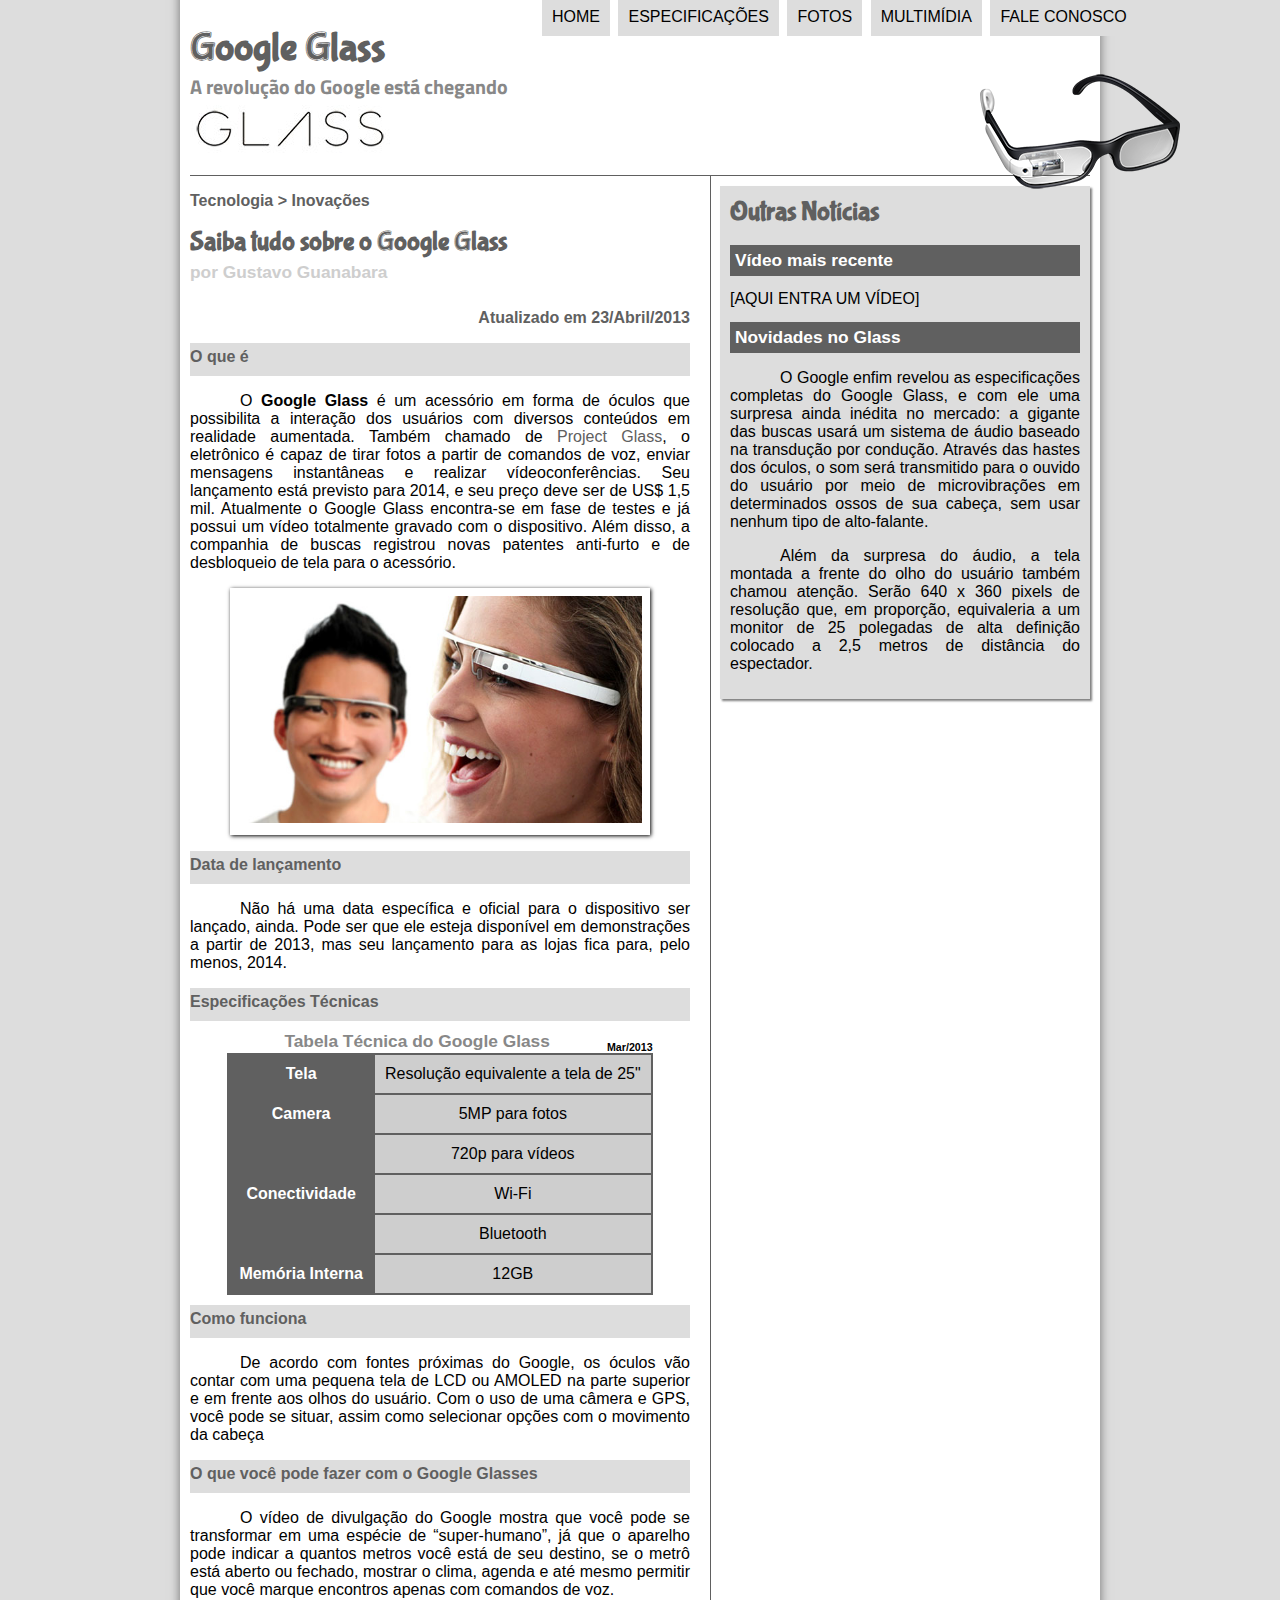
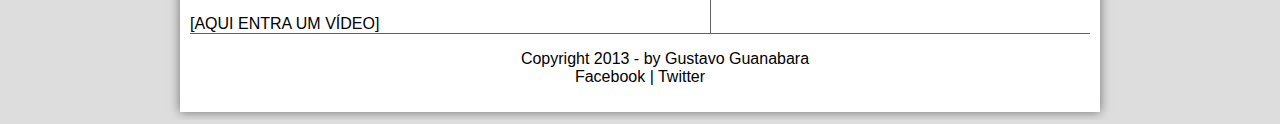
==== index.html @ 4b6c1b70 "primeiro commit" ====
<!DOCTYPE html>
<html lang="pt-br">

<head>
	<meta charset="UTF-8"/>
	<title>Tudo sobre Google Glass</title>
    <link rel="stylesheet" type="text/css" href="_css/estilo.css"/>

</head>
<script language="javascript" src="_javascript/funcoes.js"></script>
<body>
<div id="interface">

	<header id="cabecalho">
	<hgroup>
	<h1>Google Glass</h1>
	<h2>A revolução do Google está chegando</h2>
	</hgroup>

	<img id="icone"src="_imagens/glass-oculos-preto-peq.png">

<nav id="menu">
	<h1>Menu Principal</h1>
	<ul>
		<li onmouseover="mudaFoto('_imagens/home.png')" onmouseout="mudaFoto('_imagens/glass-oculos-preto-peq.png')"><a href="index.html">Home</a></li>
		<li onmouseover="mudaFoto('_imagens/especificacoes.png')" onmouseout="mudaFoto('_imagens/glass-oculos-preto-peq.png')"><a href="specs.html">Especificações</a></li>
		<li onmouseover="mudaFoto('_imagens/fotos.png')" onmouseout="mudaFoto('_imagens/glass-oculos-preto-peq.png')"><a href="fotos.html">Fotos</a></li>
		<li onmouseover="mudaFoto('_imagens/multimidia.png')" onmouseout="mudaFoto('_imagens/glass-oculos-preto-peq.png')"><a href="multimidia.html">Multimídia</a></li>
		<li onmouseover="mudaFoto('_imagens/contato.png')" onmouseout="mudaFoto('_imagens/glass-oculos-preto-peq.png')"><a href="fale-conosco.html">Fale conosco</a></li>
	</ul>
</nav>
	</header>

<section id="corpo">

<article id="noticia-principal">
<header id="cabecalho-artigo">
<hgroup>
<h3>Tecnologia > Inovações</h3>
<h1>Saiba tudo sobre o Google Glass</h1>
<h2>por Gustavo Guanabara</h2>
<h3 class="direita">Atualizado em 23/Abril/2013</h3>
</hgroup>
</header>

<h2>O que é</h2> 
<p>O <b>Google Glass</b> é um acessório em forma de óculos que possibilita a interação dos usuários com diversos conteúdos em realidade aumentada. Também chamado de <a href="http://glass.google.com" target="_blank">Project Glass</a>, o eletrônico é capaz de tirar fotos a partir de comandos de voz, enviar mensagens instantâneas e realizar vídeoconferências. Seu lançamento está previsto para 2014, e seu preço deve ser de US$ 1,5 mil. Atualmente o Google Glass encontra-se em fase de testes e já possui um vídeo totalmente gravado com o dispositivo. Além disso, a companhia de buscas registrou novas patentes anti-furto e de desbloqueio de tela para o acessório.</p>

<figure class="foto-legenda">
    <img src="_imagens/glass-quadro-homem-mulher.jpg">
    <figcaption>
        <h3>Google Glass</h3>
        <p>Uma nova maneira de ver o mundo.</p>
    </figcaption>
</figure>

<h2>Data de lançamento</h2>
<p>Não há uma data específica e oficial para o dispositivo ser lançado, ainda. Pode ser que ele esteja disponível em demonstrações a partir de 2013, mas seu lançamento para as lojas fica para, pelo menos, 2014.</p>

<h2>Especificações Técnicas</h2>
<table id="tabela-spec">
<caption>Tabela Técnica do Google Glass <span>Mar/2013</span></caption>

<tr><td class="ce">Tela</td><td class="cd">Resolução equivalente a tela de 25"</td></tr>
<tr><td rowspan="2" class="ce">Camera <td class="cd">5MP para fotos</td></tr>
<tr><td class="cd">720p para vídeos</td></tr>
<tr><td rowspan="2" class="ce">Conectividade <td class="cd">Wi-Fi</td></tr>
<tr><td class="cd">Bluetooth</td></tr>
<tr><td class="ce">Memória Interna <td class="cd">12GB</td></tr>
</table>


<h2>Como funciona</h2>
<p>De acordo com fontes próximas do Google, os óculos vão contar com uma pequena tela de LCD ou AMOLED na parte superior e em frente aos olhos do usuário. Com o uso de uma câmera e GPS, você pode se situar, assim como selecionar opções com o movimento da cabeça</p>

<h2>O que você pode fazer com o Google Glasses</h2>
<p>O vídeo de divulgação do Google mostra que você pode se transformar em uma espécie de “super-humano”, já que o aparelho pode indicar a quantos metros você está de seu destino, se o metrô está aberto ou fechado, mostrar o clima, agenda e até mesmo permitir que você marque encontros apenas com comandos de voz.</p>

[AQUI ENTRA UM VÍDEO]
</article>
</section>

<aside id="lateral">
<h1>Outras Notícias</h1>
<h2>Vídeo mais recente</h2>

[AQUI ENTRA UM VÍDEO]

<h2>Novidades no Glass</h2>
<p>O Google enfim revelou as especificações completas do Google Glass, e com ele uma surpresa ainda inédita no mercado: a gigante das buscas usará um sistema de áudio baseado na transdução por condução. Através das hastes dos óculos, o som será transmitido para o ouvido do usuário por meio de microvibrações em determinados ossos de sua cabeça, sem usar nenhum tipo de alto-falante.</p>

<p>Além da surpresa do áudio, a tela montada a frente do olho do usuário também chamou atenção. Serão 640 x 360 pixels de resolução que, em proporção, equivaleria a um monitor de 25 polegadas de alta definição colocado a 2,5 metros de distância do espectador.</p>
</aside>

<footer id="rodape">
<p>Copyright 2013 - by Gustavo Guanabara <br/>
Facebook | Twitter</p>
</footer>
</div>
</body>
</html>
---- _css/estilo.css ----
@charset "UTF-8";
@import url(https://fonts.googleapis.com/css?family=Titillium+Web);
@font-face {
    font-family: 'FonteLogo';
    src: url("../_fonts/bubblegum-sans-regular.otf");
}


body {
        background-color: #dddddd;
        color: rgba(0, 0, 0, 1);
        font-family: Arial, sans-serif;
}

div#interface {
    width: 900px;
    background-color: white;
    margin: -20px auto 0px auto;
    box-shadow: 0px 0px 10px rgba(0,0,0,.5);
    padding: 10px;
}

p {
        text-align: justify;
        text-indent: 50px;
}

a {
    text-decoration: none;
    color: #606060;
}

a:hover {
    text-decoration: underline;
}

header#cabecalho img#icone {
    position: absolute;
    left: 980px;
    top: 70px;
}

header#cabecalho {
    border-bottom: 1px #606060 solid;
    height: 150px;
    background: url("../_imagens/glass-logo-peq.jpg") no-repeat 0px 80px;
}

header#cabecalho h1 {
    font-family: 'FonteLogo', sans-serif;
    font-size: 30pt;
    color: #606060;
    text-shadow: 1px 1px 1px rgba(0,0,0,.6)
    padding: 0;
    margin-bottom: 0px;
}

header#cabecalho h2 {
    font-family: 'Titillium Web', sans-serif;
    color: #888888;
    font-size: 15pt;
    padding: 0;
    margin-top: 0px;
}

figure.foto-legenda {
    position: relative;
    border: 8px solid white;
    box-shadow: 1px 1px 4px black;
}

figure.foto-legenda img {
    width: 100%;
    height: 100%;
}

figure.foto-legenda figcaption {
    opacity: 0;
    position: absolute;
    top: 0px;
    background-color: rgba(0, 0, 0, 0.4);
    color: white;
    width: 100%;
    height: 100%;
    padding: 10px;
    box-sizing: border-box;
    transition: opacity 1s;
     
}

figure.foto-legenda:hover figcaption {
    opacity: 1;
}

/* Formatação do menu */

nav#menu {
    display: block;
}

nav#menu ul {
    list-style: none;
    text-transform: uppercase;
    position: absolute;
    top: -20px;
    left: 500px;
}
nav#menu li {
    display: inline-block;
    background-color: #dddddd;
    padding: 10px;
    margin: 2px;
    -webkit-transition: background-color 1s;
    -moz-transition: background-color 1s;
    -ms-transition: background-color 1s;
    -o-transition: background-color 1s;
    transition: background-color 1s;
}

nav#menu li:hover {
    background-color: #606060;
} 

nav#menu h1 {
    display: none;
}

nav#menu a {
    color: #000000;
    text-decoration: none;
}

nav#menu a:hover {
    color: #ffffff;
    text-decoration: underline;
}

section#corpo {
    display: block;
    width: 500px;
    float: left;
    border-right: 1px solid #606060;
    padding-right: 20px; 
}

article#noticia-principal h2 {
    font-size: 12pt;
    color: #606060;
    background-color: #dddddd;
    padding: 5px 0px 10px 0px;
    margin: 10px 0px 10px 0px;

}

header#cabecalho-artigo h1 {
    font-family: 'FonteLogo', sans-serif;
    font-size: 20pt;
    color: #606060;
    margin-bottom: 0px;
    margin-top: 0px;
}

header#cabecalho-artigo h2 {
    font-size: 13pt;
    color: #cecece;
    background-color: #ffffff;
    margin: 0px;
}

header#cabecalho-artigo h3 {
    font-size: 12pt;
    color: #606060;

}

.direita {
    text-align: right;
}

table#tabela-spec {
    border: 1px solid #606060;
    border-spacing: 0px;
    margin-left: auto;
    margin-right: auto;
}

table#tabela-spec td {
    border: 1px solid #606060;
    padding: 10px;
    text-align: center;
    vertical-align: middle;
}

table#tabela-spec td.ce {
    color: #ffffff;
    background-color: #606060;
    vertical-align: top;
    font-weight: bold;
}

table#tabela-spec caption {
    color: #888888;
    font-size: 13pt;
    font-weight: bolder;
}

table#tabela-spec caption span {
    color: #000000;
    font-size: 8pt;
    display: block;
    float: right;
    margin-top: 10px;
}


table#tabela-spec td.cd {
    background-color: #cecece;
}

aside#lateral {
    display: block;
    width: 350px;
    float: right;
    background-color: #dddddd;
    padding: 10px;
    margin-top: 10px;
    box-shadow: 2px 2px 2px rgba(0,0,0,0.5)
}

aside#lateral h1 {
    font-family: 'FonteLogo';
    font-size: 20pt;
    color: #606060;
    margin-top: 0px;
}

aside#lateral h2 {
    background-color: #606060;
    color: #ffffff;
    font-size: 13pt;
    padding: 5px;

}

footer#rodape {
    clear: both;
    border-top: 1px solid #606060;
}

footer#rodape p {
    text-align: center;
}
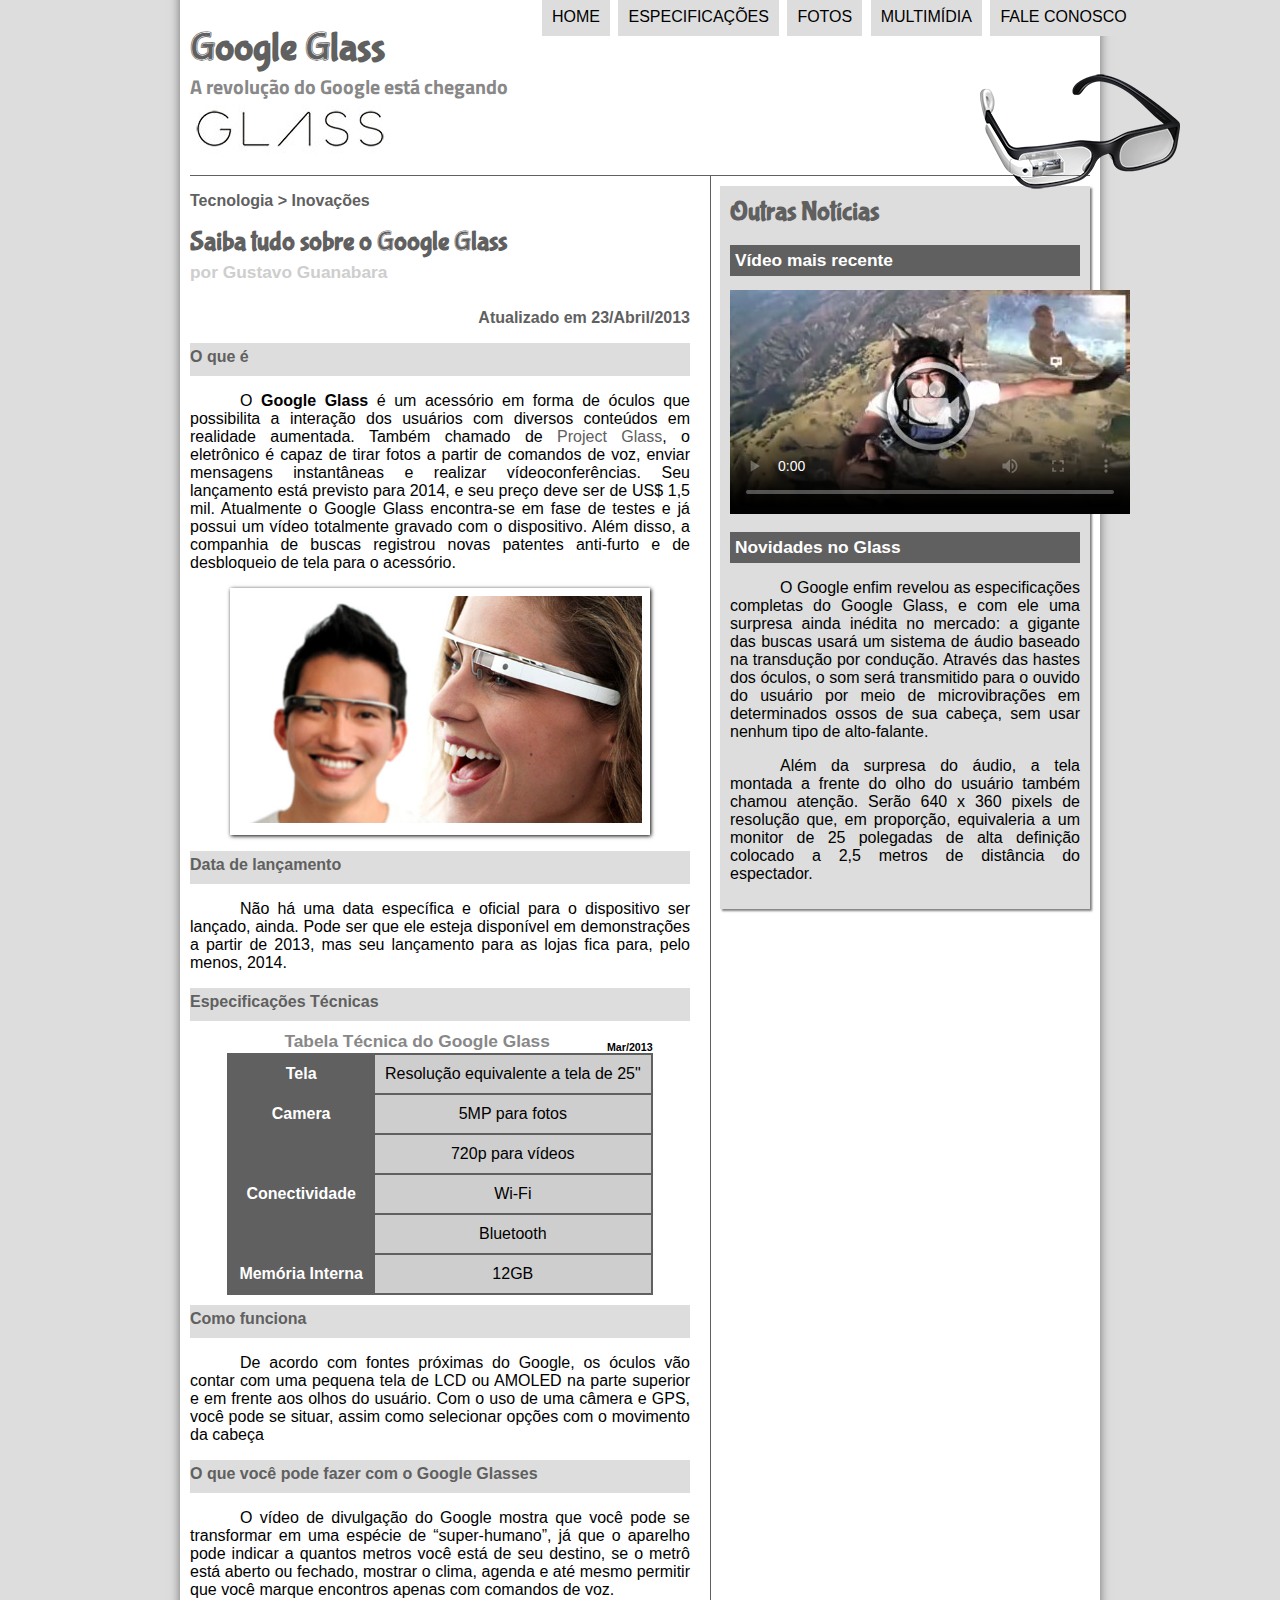
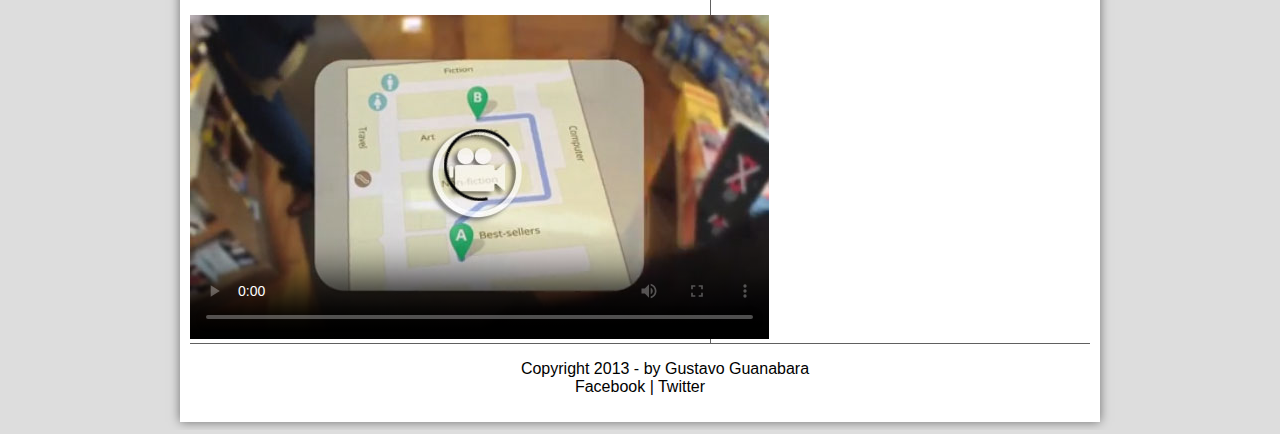
==== commit e7d00e98: "Multimidia e Fale conosco" ====
--- a/index.html
+++ b/index.html
@@ -76,7 +76,10 @@
 <h2>O que você pode fazer com o Google Glasses</h2>
 <p>O vídeo de divulgação do Google mostra que você pode se transformar em uma espécie de “super-humano”, já que o aparelho pode indicar a quantos metros você está de seu destino, se o metrô está aberto ou fechado, mostrar o clima, agenda e até mesmo permitir que você marque encontros apenas com comandos de voz.</p>
 
-[AQUI ENTRA UM VÍDEO]
+<video id="divulgacao" controls="controls" poster="_imagens/video-mini01.jpg">
+   <source src="_media/how-it-feels.mp4" type="video/mp4"/>
+    Desculpe, mas não foi possível carregar o vídeo.
+</video>
 </article>
 </section>
 
@@ -84,7 +87,10 @@
 <h1>Outras Notícias</h1>
 <h2>Vídeo mais recente</h2>
 
-[AQUI ENTRA UM VÍDEO]
+<video id="atualizacao" controls="controls" poster="_imagens/video-mini02.jpg">
+   <source src="_media/one-day.mp4" type="video/mp4"/>
+    Desculpe, mas não foi possível carregar o vídeo.
+</video>
 
 <h2>Novidades no Glass</h2>
 <p>O Google enfim revelou as especificações completas do Google Glass, e com ele uma surpresa ainda inédita no mercado: a gigante das buscas usará um sistema de áudio baseado na transdução por condução. Através das hastes dos óculos, o som será transmitido para o ouvido do usuário por meio de microvibrações em determinados ossos de sua cabeça, sem usar nenhum tipo de alto-falante.</p>
